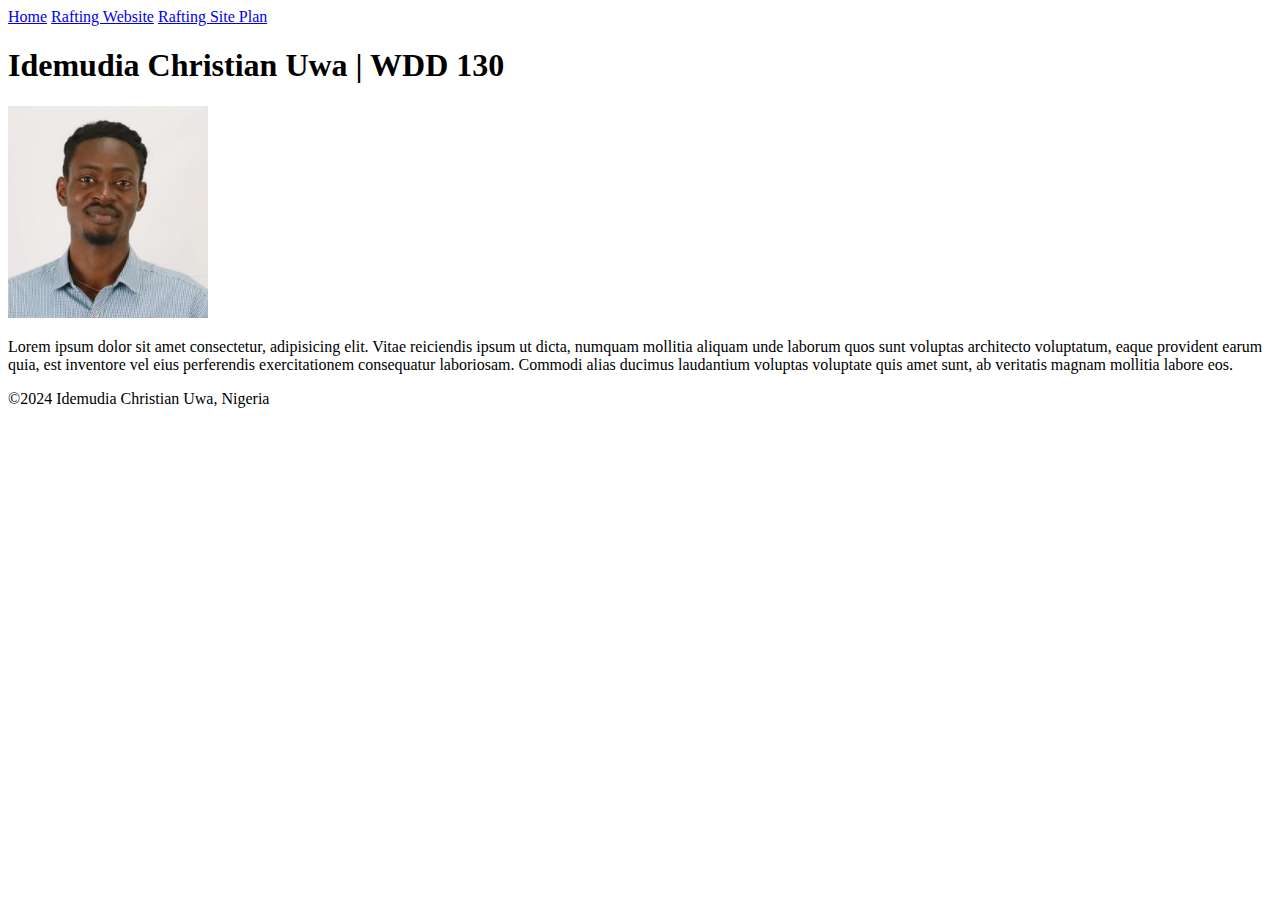
==== index.html @ 25aac875 "first commit" ====
<!DOCTYPE html>
<html lang="en-US">
<head>
    <meta charset="UTF-8">
    <meta name="viewport" content="width=device-width, initial-scale=1.0">
    <title>Idemudia Christian Uwa | WDD 130</title>
</head>
<body>
    <header>
        <nav>
            <a href="#">Home</a>
            <a href="wwr/">Rafting Website</a>
            <a href="wwr/site-plan-rafting.html">Rafting Site Plan</a>
        </nav>
    </header>
    <main>
        <h1>Idemudia Christian Uwa | WDD 130</h1>
        <img src="images/profile.jpg" alt="Idemudia Christian Uwa" width="200">
        <p>Lorem ipsum dolor sit amet consectetur, adipisicing elit. Vitae reiciendis ipsum ut dicta, numquam mollitia aliquam unde laborum quos sunt voluptas architecto voluptatum, eaque provident earum quia, est inventore vel eius perferendis exercitationem consequatur laboriosam. Commodi alias ducimus laudantium voluptas voluptate quis amet sunt, ab veritatis magnam mollitia labore eos.</p>
    </main>
    <footer>
        <p>&copy;2024 Idemudia Christian Uwa, Nigeria</p>
    </footer>
</body>
</html>
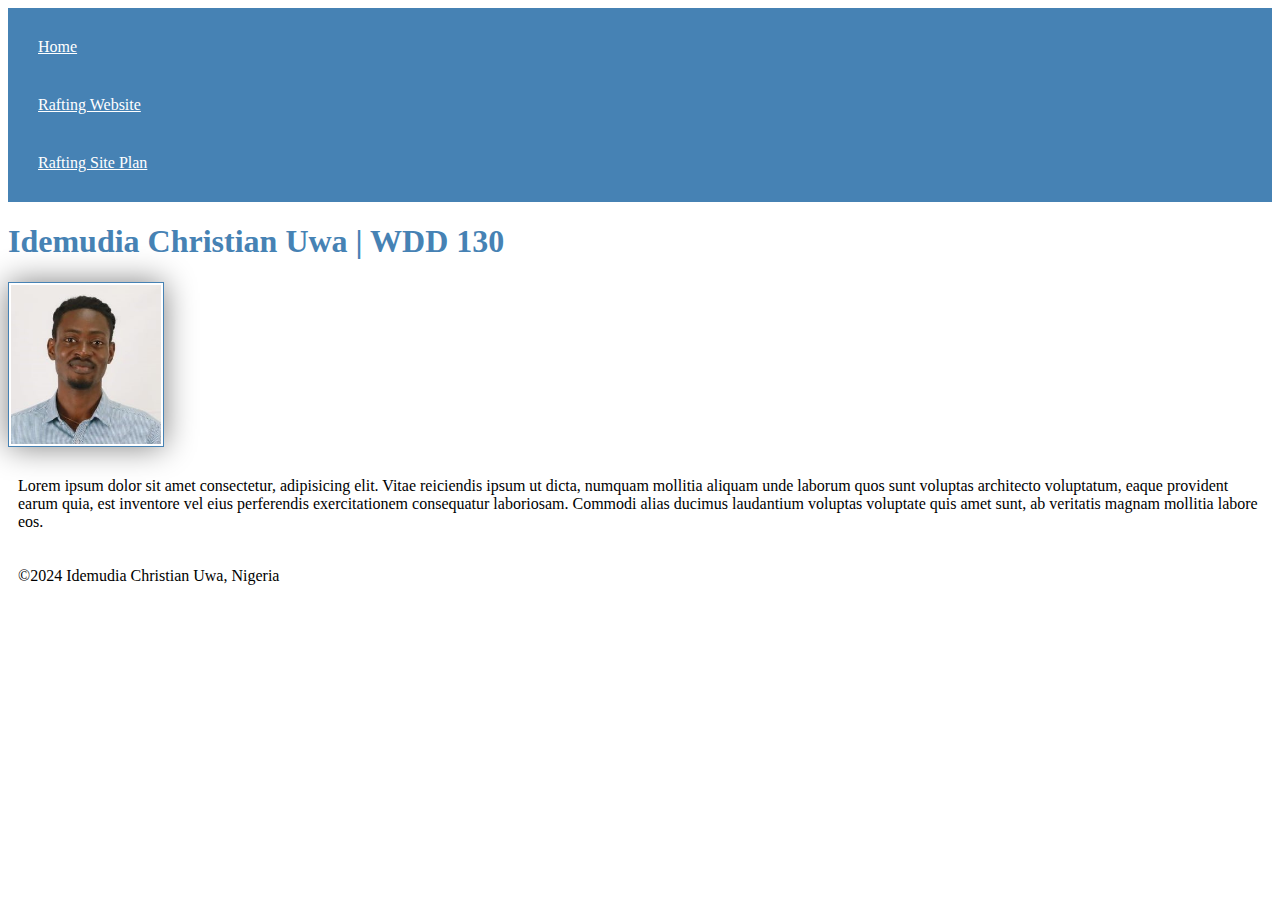
==== commit f57a8fc6: "CSS addition for index.html page" ====
--- a/index.html
+++ b/index.html
@@ -4,6 +4,7 @@
     <meta charset="UTF-8">
     <meta name="viewport" content="width=device-width, initial-scale=1.0">
     <title>Idemudia Christian Uwa | WDD 130</title>
+    <link rel="stylesheet" href="/styles/styles.css">
 </head>
 <body>
     <header>
--- a/styles/styles.css
+++ b/styles/styles.css
@@ -0,0 +1,22 @@
+nav{
+    background-color: steelblue;
+    padding: 10px;
+}
+nav a{
+    color: white;
+    display: block;
+    padding: 20px;
+}
+h1{
+    color: steelblue;
+}
+img{
+    width: 150px;
+    height: auto;
+    border: 1px solid steelblue;
+    padding: 2px;
+    box-shadow: 0 0 30px gray;
+}
+p{
+    padding: 10px;
+}
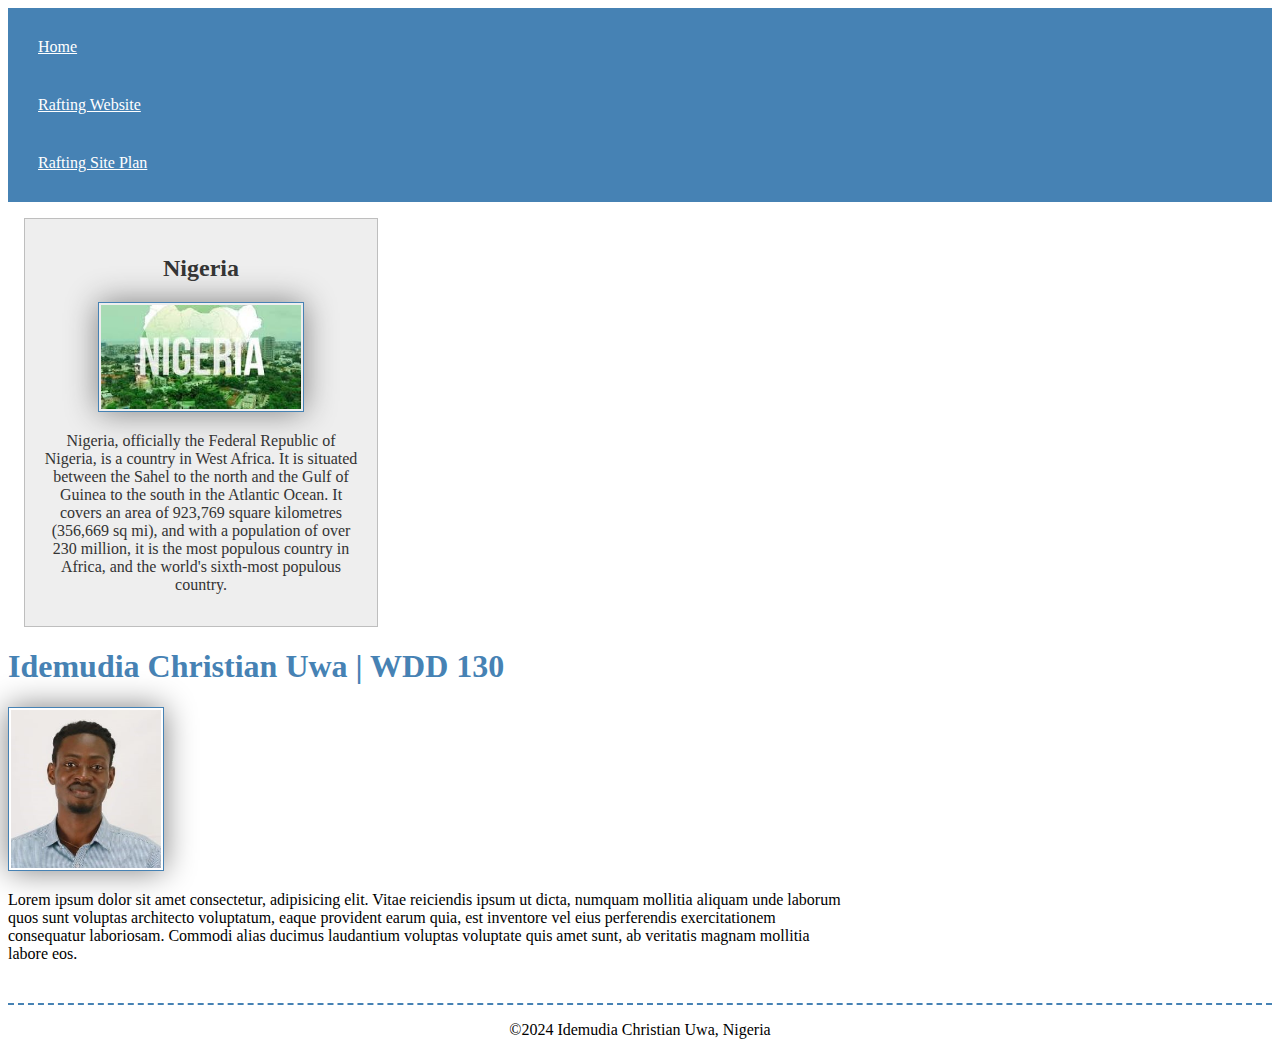
==== commit 5514fa4a: "Assignment update" ====
--- a/index.html
+++ b/index.html
@@ -5,6 +5,8 @@
     <meta name="viewport" content="width=device-width, initial-scale=1.0">
     <title>Idemudia Christian Uwa | WDD 130</title>
     <link rel="stylesheet" href="/styles/styles.css">
+    <meta name="description" content="This is my homepage for wdd130 course with BYU Pathway. I'm Idemudia Christian Uwa">
+    <meta name="author" content="Idemudia Christian Uwa">
 </head>
 <body>
     <header>
@@ -15,6 +17,11 @@
         </nav>
     </header>
     <main>
+        <aside>
+            <h2>Nigeria</h2>
+            <img src="/images/Nigeria.jpeg" alt="Nigeria Picture">
+            <p>Nigeria, officially the Federal Republic of Nigeria, is a country in West Africa. It is situated between the Sahel to the north and the Gulf of Guinea to the south in the Atlantic Ocean. It covers an area of 923,769 square kilometres (356,669 sq mi), and with a population of over 230 million, it is the most populous country in Africa, and the world's sixth-most populous country.</p>
+        </aside>
         <h1>Idemudia Christian Uwa | WDD 130</h1>
         <img src="images/profile.jpg" alt="Idemudia Christian Uwa" width="200">
         <p>Lorem ipsum dolor sit amet consectetur, adipisicing elit. Vitae reiciendis ipsum ut dicta, numquam mollitia aliquam unde laborum quos sunt voluptas architecto voluptatum, eaque provident earum quia, est inventore vel eius perferendis exercitationem consequatur laboriosam. Commodi alias ducimus laudantium voluptas voluptate quis amet sunt, ab veritatis magnam mollitia labore eos.</p>
--- a/styles/styles.css
+++ b/styles/styles.css
@@ -10,7 +10,7 @@
 h1{
     color: steelblue;
 }
-img{
+main img{
     width: 150px;
     height: auto;
     border: 1px solid steelblue;
@@ -18,5 +18,26 @@
     box-shadow: 0 0 30px gray;
 }
 p{
-    padding: 10px;
+    padding: 0;
 }
+main{
+    max-width: 840px;
+}
+aside{
+    width: 20rem;
+    margin: 1rem;
+    border: 1px solid rgba(0,0,0,0.2);
+    padding: 1rem;
+    background-color: #eee;
+    color: #333;
+    text-align: center;    
+}
+aside img{
+    width: 200px;
+    height: auto;
+}
+footer{
+    margin-top: 40px;
+    border-top: 2px dashed steelblue;
+    text-align: center;
+}
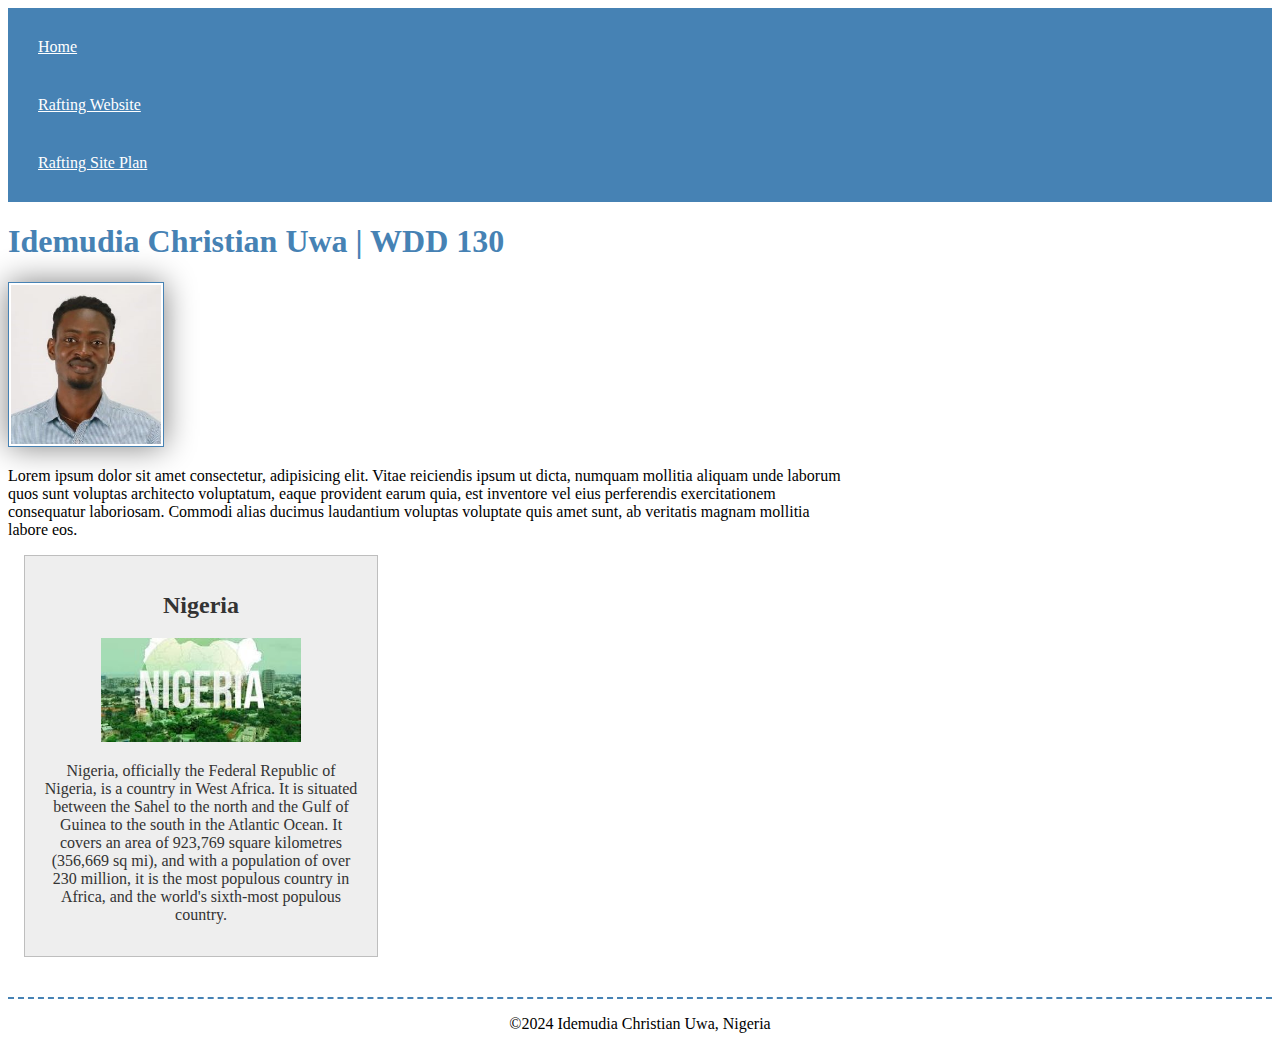
==== commit 59d90e34: "Aside section correction" ====
--- a/index.html
+++ b/index.html
@@ -16,16 +16,16 @@
             <a href="wwr/site-plan-rafting.html">Rafting Site Plan</a>
         </nav>
     </header>
-    <main>
-        <aside>
-            <h2>Nigeria</h2>
-            <img src="/images/Nigeria.jpeg" alt="Nigeria Picture">
-            <p>Nigeria, officially the Federal Republic of Nigeria, is a country in West Africa. It is situated between the Sahel to the north and the Gulf of Guinea to the south in the Atlantic Ocean. It covers an area of 923,769 square kilometres (356,669 sq mi), and with a population of over 230 million, it is the most populous country in Africa, and the world's sixth-most populous country.</p>
-        </aside>
+    <main>        
         <h1>Idemudia Christian Uwa | WDD 130</h1>
         <img src="images/profile.jpg" alt="Idemudia Christian Uwa" width="200">
         <p>Lorem ipsum dolor sit amet consectetur, adipisicing elit. Vitae reiciendis ipsum ut dicta, numquam mollitia aliquam unde laborum quos sunt voluptas architecto voluptatum, eaque provident earum quia, est inventore vel eius perferendis exercitationem consequatur laboriosam. Commodi alias ducimus laudantium voluptas voluptate quis amet sunt, ab veritatis magnam mollitia labore eos.</p>
     </main>
+    <aside>
+        <h2>Nigeria</h2>
+        <img src="/images/Nigeria.jpeg" alt="Nigeria Picture">
+        <p>Nigeria, officially the Federal Republic of Nigeria, is a country in West Africa. It is situated between the Sahel to the north and the Gulf of Guinea to the south in the Atlantic Ocean. It covers an area of 923,769 square kilometres (356,669 sq mi), and with a population of over 230 million, it is the most populous country in Africa, and the world's sixth-most populous country.</p>
+    </aside>
     <footer>
         <p>&copy;2024 Idemudia Christian Uwa, Nigeria</p>
     </footer>
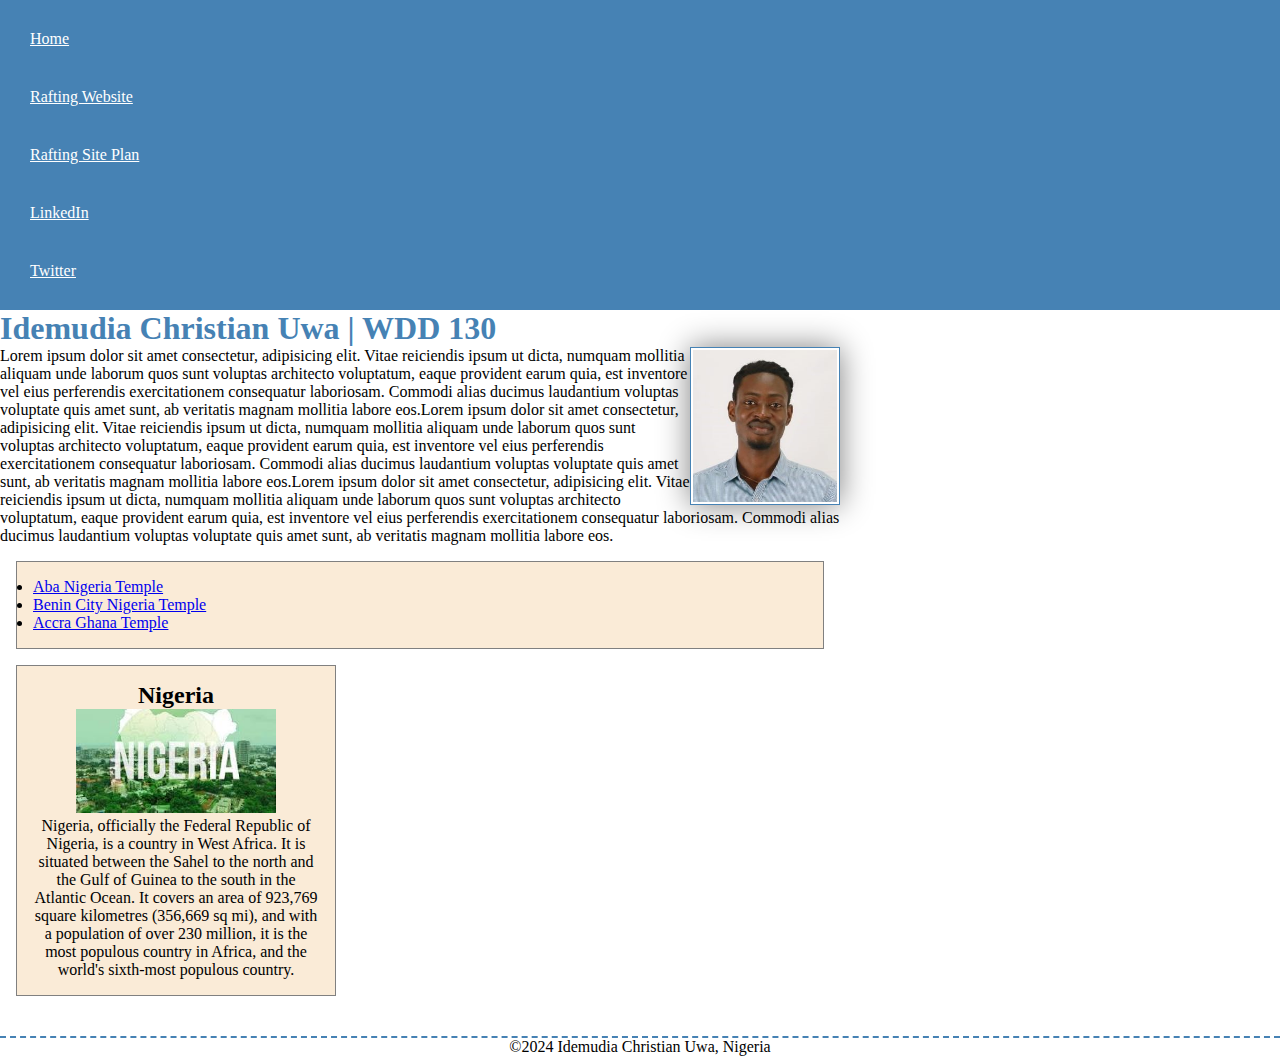
==== commit f3d3579e: "week 3" ====
--- a/index.html
+++ b/index.html
@@ -4,9 +4,9 @@
     <meta charset="UTF-8">
     <meta name="viewport" content="width=device-width, initial-scale=1.0">
     <title>Idemudia Christian Uwa | WDD 130</title>
-    <link rel="stylesheet" href="/styles/styles.css">
     <meta name="description" content="This is my homepage for wdd130 course with BYU Pathway. I'm Idemudia Christian Uwa">
     <meta name="author" content="Idemudia Christian Uwa">
+    <link rel="stylesheet" href="styles/styles.css">
 </head>
 <body>
     <header>
@@ -14,14 +14,21 @@
             <a href="#">Home</a>
             <a href="wwr/">Rafting Website</a>
             <a href="wwr/site-plan-rafting.html">Rafting Site Plan</a>
+            <a href="https://www.linkedin.com/in/idemudiachristianuwa/">LinkedIn</a>
+            <a href="https://twitter.com/xtian4zy">Twitter</a>
         </nav>
     </header>
     <main>        
         <h1>Idemudia Christian Uwa | WDD 130</h1>
         <img src="images/profile.jpg" alt="Idemudia Christian Uwa" width="200">
-        <p>Lorem ipsum dolor sit amet consectetur, adipisicing elit. Vitae reiciendis ipsum ut dicta, numquam mollitia aliquam unde laborum quos sunt voluptas architecto voluptatum, eaque provident earum quia, est inventore vel eius perferendis exercitationem consequatur laboriosam. Commodi alias ducimus laudantium voluptas voluptate quis amet sunt, ab veritatis magnam mollitia labore eos.</p>
+        <p>Lorem ipsum dolor sit amet consectetur, adipisicing elit. Vitae reiciendis ipsum ut dicta, numquam mollitia aliquam unde laborum quos sunt voluptas architecto voluptatum, eaque provident earum quia, est inventore vel eius perferendis exercitationem consequatur laboriosam. Commodi alias ducimus laudantium voluptas voluptate quis amet sunt, ab veritatis magnam mollitia labore eos.Lorem ipsum dolor sit amet consectetur, adipisicing elit. Vitae reiciendis ipsum ut dicta, numquam mollitia aliquam unde laborum quos sunt voluptas architecto voluptatum, eaque provident earum quia, est inventore vel eius perferendis exercitationem consequatur laboriosam. Commodi alias ducimus laudantium voluptas voluptate quis amet sunt, ab veritatis magnam mollitia labore eos.Lorem ipsum dolor sit amet consectetur, adipisicing elit. Vitae reiciendis ipsum ut dicta, numquam mollitia aliquam unde laborum quos sunt voluptas architecto voluptatum, eaque provident earum quia, est inventore vel eius perferendis exercitationem consequatur laboriosam. Commodi alias ducimus laudantium voluptas voluptate quis amet sunt, ab veritatis magnam mollitia labore eos.</p>
+        <ul class="box">
+            <li><a href="https://www.churchofjesuschrist.org/temples/details/aba-nigeria-temple?lang=eng" target="_blank">Aba Nigeria Temple</a></li>
+            <li><a href="https://www.churchofjesuschrist.org/temples/details/benin-city-nigeria-temple?lang=eng" target="_blank">Benin City Nigeria Temple</a></li>
+            <li><a href="https://www.churchofjesuschrist.org/temples/details/accra-ghana-temple?lang=eng" target="_blank">Accra Ghana Temple</a></li>
+        </ul>
     </main>
-    <aside>
+    <aside class="box">
         <h2>Nigeria</h2>
         <img src="/images/Nigeria.jpeg" alt="Nigeria Picture">
         <p>Nigeria, officially the Federal Republic of Nigeria, is a country in West Africa. It is situated between the Sahel to the north and the Gulf of Guinea to the south in the Atlantic Ocean. It covers an area of 923,769 square kilometres (356,669 sq mi), and with a population of over 230 million, it is the most populous country in Africa, and the world's sixth-most populous country.</p>
@@ -30,4 +37,5 @@
         <p>&copy;2024 Idemudia Christian Uwa, Nigeria</p>
     </footer>
 </body>
+<!-- Last modified 12/4/2024 -->
 </html>--- a/styles/styles.css
+++ b/styles/styles.css
@@ -1,3 +1,8 @@
+*{
+    margin: 0;
+    padding: 0;
+    box-sizing: border-box;
+}
 nav{
     background-color: steelblue;
     padding: 10px;
@@ -25,11 +30,11 @@
 }
 aside{
     width: 20rem;
-    margin: 1rem;
-    border: 1px solid rgba(0,0,0,0.2);
-    padding: 1rem;
-    background-color: #eee;
-    color: #333;
+    /* margin: 1rem; */
+    /* border: 1px solid rgba(0,0,0,0.2); */
+    /* padding: 1rem; */
+    /* background-color: #eee; */
+    /* color: #333; */
     text-align: center;    
 }
 aside img{
@@ -41,3 +46,14 @@
     border-top: 2px dashed steelblue;
     text-align: center;
 }
+/* Class Selectors */
+.box{
+    margin: 1rem;
+    border: 1px solid gray;
+    padding: 1rem;
+    background-color: antiquewhite;
+    color: black;
+}
+main img{
+    float: right;
+}